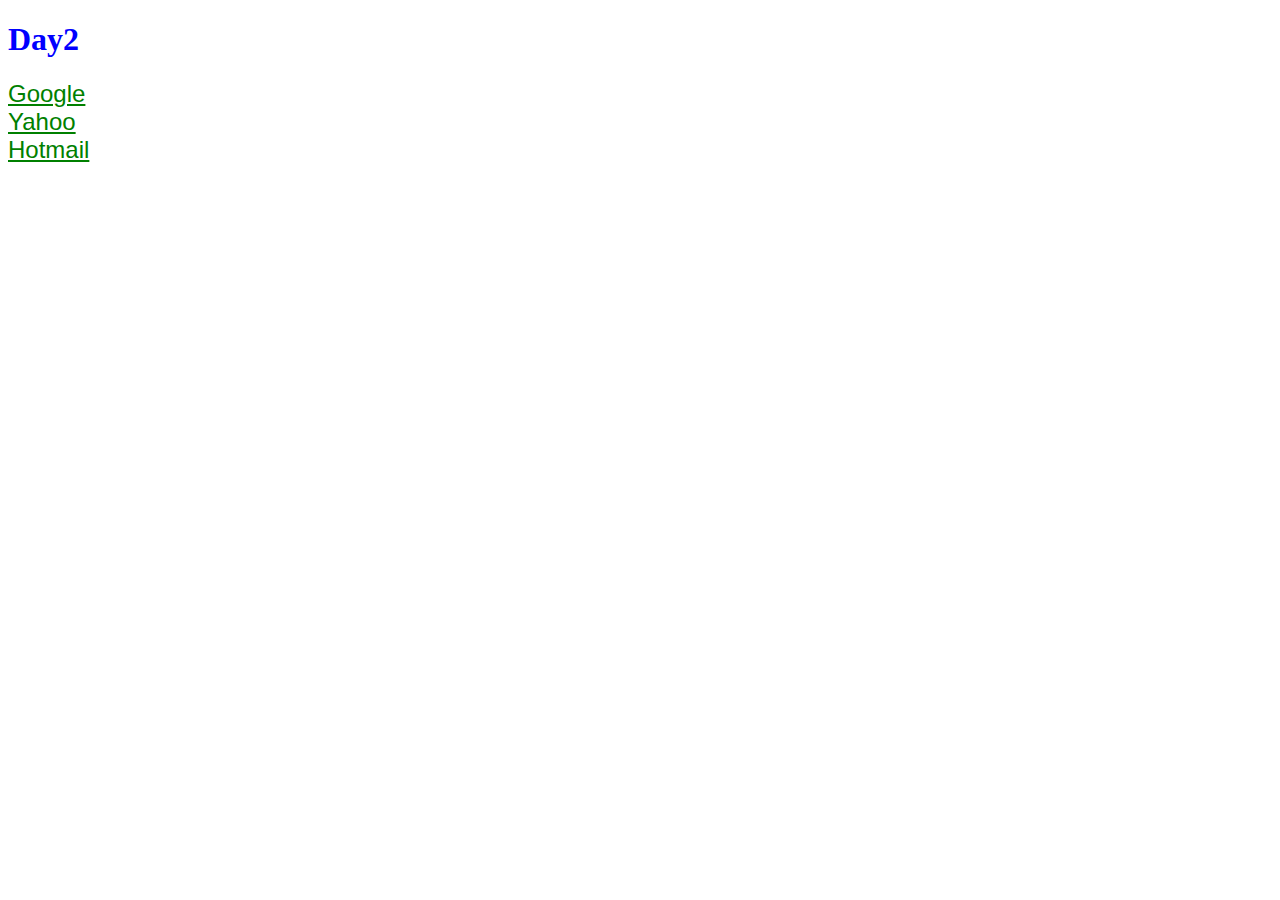
==== index.html @ 6114ea50 "Create index.html" ====
<!DOCTYPE html>
<html>
<head>
	
	<style type="text/css"> 
	h1  {color:red;}
	a {font: 24px arial, courier; color: green;}
	</style>
	<link rel="stylesheet" type="text/css" href="style.css">
	<title>Day3</title>

</head>
<body>

<h1 style="color:blue;">Day2</h1>
<a href="http://www.google.com">Google</a><br />
<a href="http://www.yahoo.com">Yahoo</a><br />
<a href="http://www.hotmail.com">Hotmail</a>

</body>
</html>
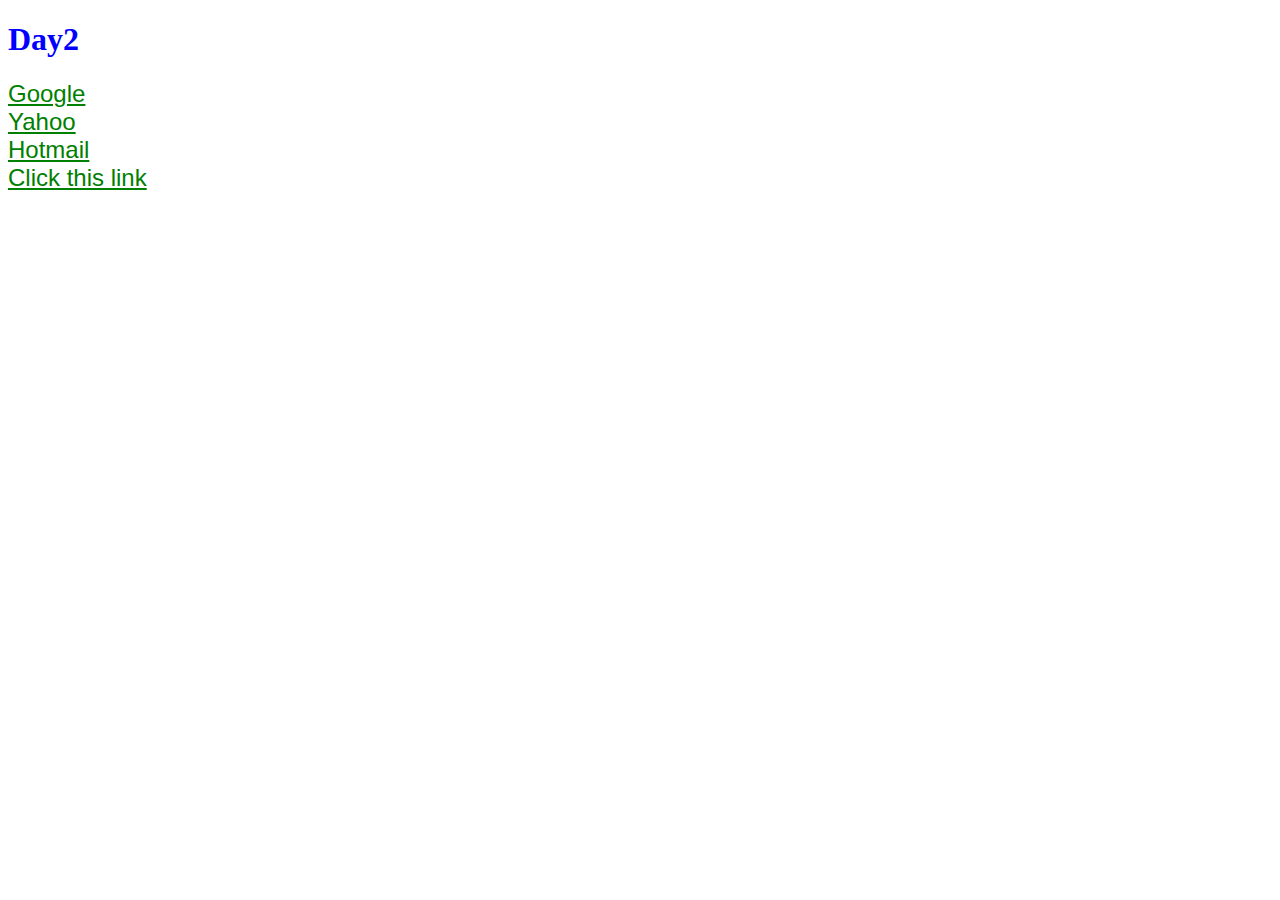
==== commit 5ec3e326: "Update index.html" ====
--- a/index.html
+++ b/index.html
@@ -1,12 +1,28 @@
 <!DOCTYPE html>
 <html>
 <head>
-	
+<link rel="apple-touch-icon" sizes="57x57" href="../FAVICON/apple-icon-57x57.png">
+<link rel="apple-touch-icon" sizes="60x60" href="../FAVICON/apple-icon-60x60.png">
+<link rel="apple-touch-icon" sizes="72x72" href="../FAVICON/apple-icon-72x72.png">
+<link rel="apple-touch-icon" sizes="76x76" href="../FAVICON/apple-icon-76x76.png">
+<link rel="apple-touch-icon" sizes="114x114" href="../FAVICON/apple-icon-114x114.png">
+<link rel="apple-touch-icon" sizes="120x120" href="../FAVICON/apple-icon-120x120.png">
+<link rel="apple-touch-icon" sizes="144x144" href="../FAVICON/apple-icon-144x144.png">
+<link rel="apple-touch-icon" sizes="152x152" href="../FAVICON/apple-icon-152x152.png">
+<link rel="apple-touch-icon" sizes="180x180" href="../FAVICON/apple-icon-180x180.png">
+<link rel="icon" type="image/png" sizes="192x192"  href="../FAVICON/android-icon-192x192.png">
+<link rel="icon" type="image/png" sizes="32x32" href="../FAVICON/favicon-32x32.png">
+<link rel="icon" type="image/png" sizes="96x96" href="../FAVICON/favicon-96x96.png">
+<link rel="icon" type="image/png" sizes="16x16" href="../FAVICON/favicon-16x16.png">
+<link rel="manifest" href="../FAVICON/manifest.json">
+<meta name="msapplication-TileColor" content="#ffffff">
+<meta name="msapplication-TileImage" content="/ms-icon-144x144.png">
+<meta name="theme-color" content="#ffffff">
 	<style type="text/css"> 
 	h1  {color:red;}
 	a {font: 24px arial, courier; color: green;}
 	</style>
-	<link rel="stylesheet" type="text/css" href="style.css">
+	<link rel="stylesheet" type="text/css" href="..FAVICONstyle.css">
 	<title>Day3</title>
 
 </head>
@@ -15,7 +31,9 @@
 <h1 style="color:blue;">Day2</h1>
 <a href="http://www.google.com">Google</a><br />
 <a href="http://www.yahoo.com">Yahoo</a><br />
-<a href="http://www.hotmail.com">Hotmail</a>
+<a href="http://www.hotmail.com">Hotmail</a><br />
+<a href="https://cdn.pixabay.com/photo/2012/10/26/03/35/supersonic-fighter-63211_960_720.jpg"title="free pictures!" 
+ Target="_blank"> Click this link </a>
 
 </body>
 </html>
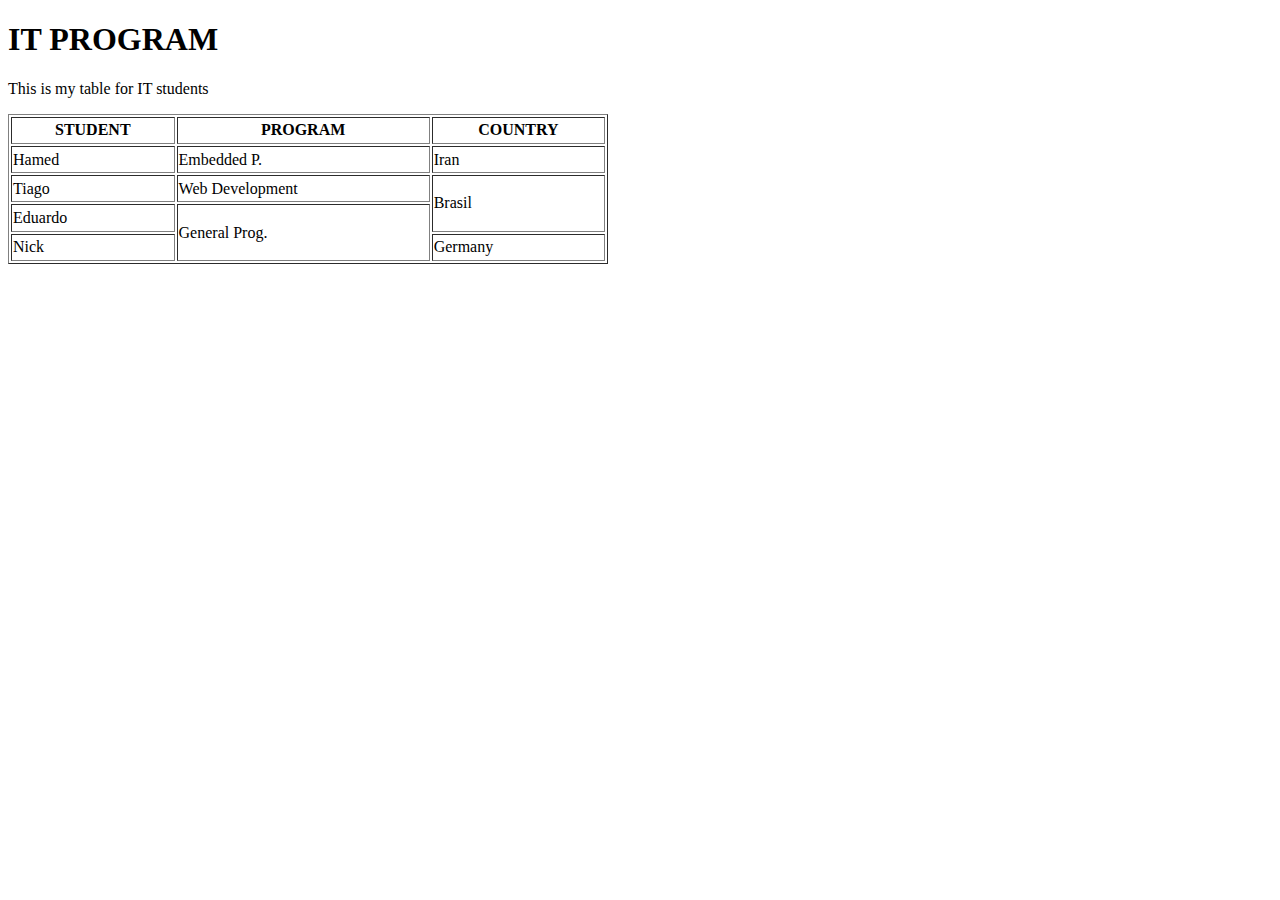
==== commit 3546fb40: "Add files via upload" ====
--- a/index.html
+++ b/index.html
@@ -1,39 +1,63 @@
-<!DOCTYPE html>
-<html>
-<head>
-<link rel="apple-touch-icon" sizes="57x57" href="../FAVICON/apple-icon-57x57.png">
-<link rel="apple-touch-icon" sizes="60x60" href="../FAVICON/apple-icon-60x60.png">
-<link rel="apple-touch-icon" sizes="72x72" href="../FAVICON/apple-icon-72x72.png">
-<link rel="apple-touch-icon" sizes="76x76" href="../FAVICON/apple-icon-76x76.png">
-<link rel="apple-touch-icon" sizes="114x114" href="../FAVICON/apple-icon-114x114.png">
-<link rel="apple-touch-icon" sizes="120x120" href="../FAVICON/apple-icon-120x120.png">
-<link rel="apple-touch-icon" sizes="144x144" href="../FAVICON/apple-icon-144x144.png">
-<link rel="apple-touch-icon" sizes="152x152" href="../FAVICON/apple-icon-152x152.png">
-<link rel="apple-touch-icon" sizes="180x180" href="../FAVICON/apple-icon-180x180.png">
-<link rel="icon" type="image/png" sizes="192x192"  href="../FAVICON/android-icon-192x192.png">
-<link rel="icon" type="image/png" sizes="32x32" href="../FAVICON/favicon-32x32.png">
-<link rel="icon" type="image/png" sizes="96x96" href="../FAVICON/favicon-96x96.png">
-<link rel="icon" type="image/png" sizes="16x16" href="../FAVICON/favicon-16x16.png">
-<link rel="manifest" href="../FAVICON/manifest.json">
-<meta name="msapplication-TileColor" content="#ffffff">
-<meta name="msapplication-TileImage" content="/ms-icon-144x144.png">
-<meta name="theme-color" content="#ffffff">
-	<style type="text/css"> 
-	h1  {color:red;}
-	a {font: 24px arial, courier; color: green;}
-	</style>
-	<link rel="stylesheet" type="text/css" href="..FAVICONstyle.css">
-	<title>Day3</title>
-
-</head>
-<body>
-
-<h1 style="color:blue;">Day2</h1>
-<a href="http://www.google.com">Google</a><br />
-<a href="http://www.yahoo.com">Yahoo</a><br />
-<a href="http://www.hotmail.com">Hotmail</a><br />
-<a href="https://cdn.pixabay.com/photo/2012/10/26/03/35/supersonic-fighter-63211_960_720.jpg"title="free pictures!" 
- Target="_blank"> Click this link </a>
-
-</body>
-</html>
+<!DOCTYPE html>
+<html>
+<head>
+	<title></title>
+
+<link rel="apple-touch-icon" sizes="57x57" href="../favicon/apple-icon-57x57.png">
+<link rel="apple-touch-icon" sizes="60x60" href="../favicon/apple-icon-60x60.png">
+<link rel="apple-touch-icon" sizes="72x72" href="../favicon/apple-icon-72x72.png">
+<link rel="apple-touch-icon" sizes="76x76" href="../favicon/apple-icon-76x76.png">
+<link rel="apple-touch-icon" sizes="114x114" href="../favicon/apple-icon-114x114.png">
+<link rel="apple-touch-icon" sizes="120x120" href="../favicon/apple-icon-120x120.png">
+<link rel="apple-touch-icon" sizes="144x144" href="../favicon/apple-icon-144x144.png">
+<link rel="apple-touch-icon" sizes="152x152" href="../favicon/apple-icon-152x152.png">
+<link rel="apple-touch-icon" sizes="180x180" href="../favicon/apple-icon-180x180.png">
+<link rel="icon" type="image/png" sizes="192x192"  href="../favicon/android-icon-192x192.png">
+<link rel="icon" type="image/png" sizes="32x32" href="../favicon/favicon-32x32.png">
+<link rel="icon" type="image/png" sizes="96x96" href="../favicon/favicon-96x96.png">
+<link rel="icon" type="image/png" sizes="16x16" href="../favicon/favicon-16x16.png">
+<link rel="manifest" href="../favicon/manifest.json">
+<meta name="msapplication-TileColor" content="#ffffff">
+<meta name="msapplication-TileImage" content="/ms-icon-144x144.png">
+<meta name="theme-color" content="#ffffff">
+
+</head>
+<body>
+<h1>IT PROGRAM</h1>
+<p>This is my table for IT students</p> 										
+
+<p><a></a></p>
+
+<table border="1" width="600" height="150">
+<tr>
+<th>STUDENT</th>
+<th>PROGRAM</th>
+<th>COUNTRY</th>
+</tr>
+
+<tr>
+<td>Hamed</td>
+<td>Embedded P.</td>
+<td>Iran</td>
+</tr>
+
+<tr>
+<td>Tiago</td>
+<td>Web Development</td>
+<td rowspan="2">Brasil</td>
+</tr>
+
+<tr>
+<td>Eduardo</td>
+<td rowspan="2">General Prog.</td>
+</tr>
+
+<tr>
+<td>Nick</td>
+<td>Germany</td>
+</tr>
+
+<p><a></a></p>
+
+</body>
+</html>